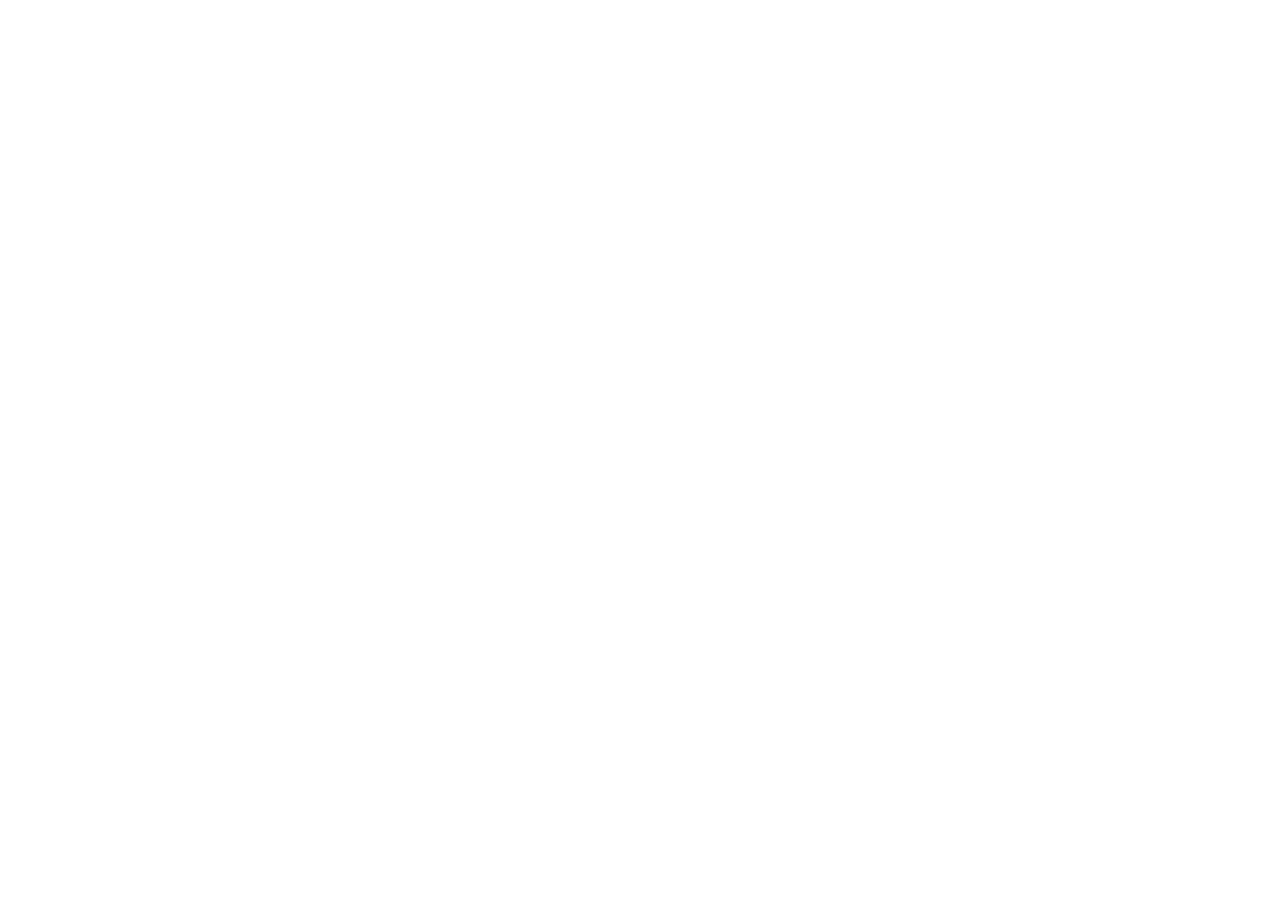
==== pages/administrador.html @ 975603d1 "detalles de pages" ====
<!DOCTYPE html>
<html lang="es">
<head>
    <meta charset="UTF-8">
    <meta name="viewport" content="width=device-width, initial-scale=1.0">
    <meta name="description" content="">
    <meta name="keywords" content="">
    <meta name="author" content="Maximiliano A. Gomez">
    <link rel="stylesheet" href="./css/bootstrap.min.css">
    <link rel="stylesheet" href="./css/style.css">
    <title>El Club De Peliculas HD</title>
</head>
<body>
    
</body>
<script src="/js/app.js"></script>
<script src="./js/bootstrap.min.js"></script>
</html>
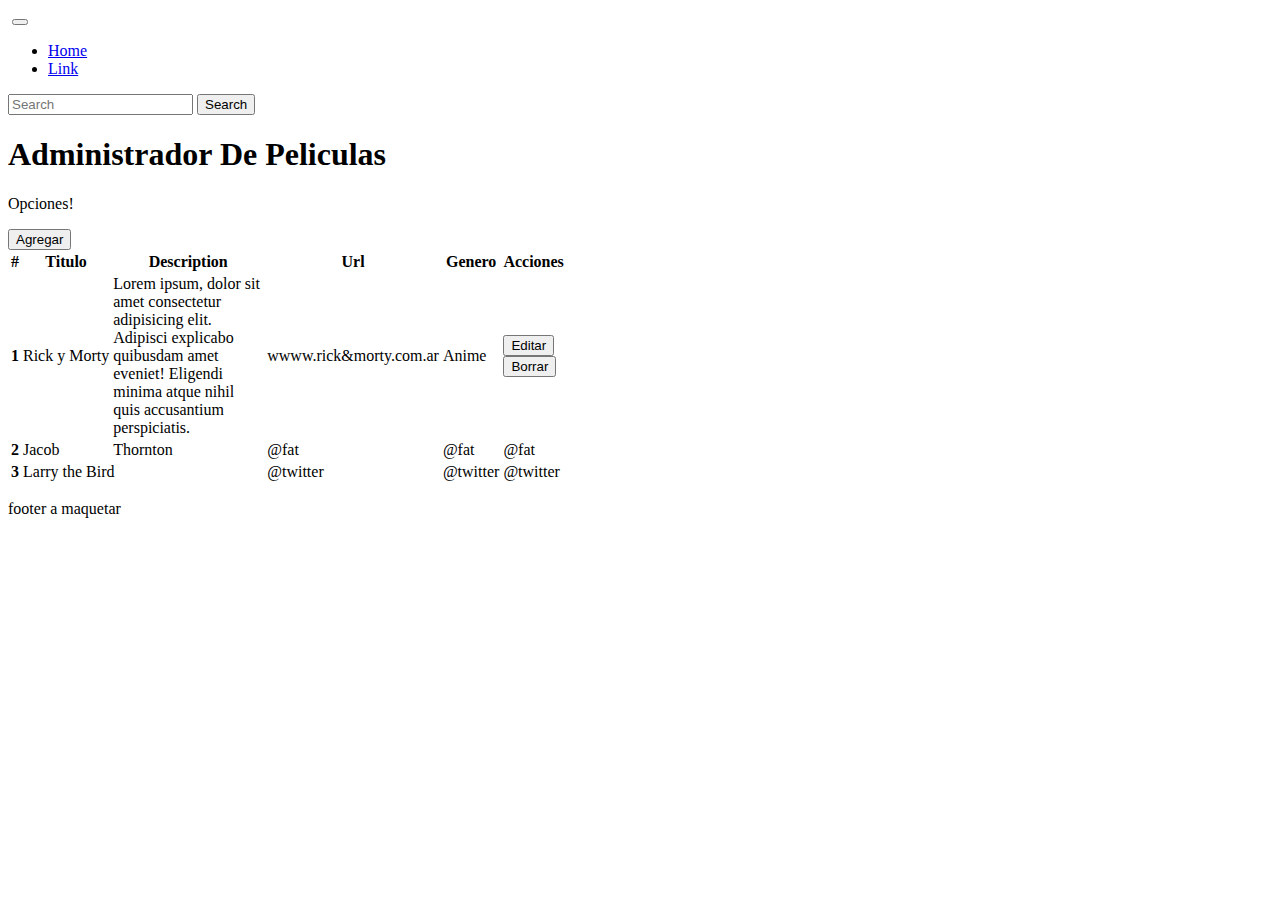
==== commit 7fd7701e: "avanze de maquetado d page administrador" ====
--- a/pages/administrador.html
+++ b/pages/administrador.html
@@ -6,13 +6,88 @@
     <meta name="description" content="">
     <meta name="keywords" content="">
     <meta name="author" content="Maximiliano A. Gomez">
-    <link rel="stylesheet" href="./css/bootstrap.min.css">
-    <link rel="stylesheet" href="./css/style.css">
+    <link rel="stylesheet" href="../css/bootstrap.min.css">
+    <link rel="stylesheet" href="../css/style.css">
     <title>El Club De Peliculas HD</title>
 </head>
 <body>
+    <header>
+        <nav class="navbar navbar-expand-lg bg-body-tertiary">
+            <div class="container-fluid">
+              <a class="navbar-brand" href="../index.html"><img class="img-fluid" src="../img/palomitas-de-maiz.png" alt=""></a>
+              <button class="navbar-toggler" type="button" data-bs-toggle="collapse" data-bs-target="#navbarSupportedContent" aria-controls="navbarSupportedContent" aria-expanded="false" aria-label="Toggle navigation">
+                <span class="navbar-toggler-icon"></span>
+              </button>
+              <div class="collapse navbar-collapse" id="navbarSupportedContent">
+                <ul class="navbar-nav me-auto mb-2 mb-lg-0">
+                  <li class="nav-item">
+                    <a class="nav-link active" aria-current="page" href="#">Home</a>
+                  </li>
+                  <li class="nav-item">
+                    <a class="nav-link" href="#">Link</a>
+                  </li>
+                </ul>
+                <form class="d-flex" role="search">
+                  <input class="form-control me-2" type="search" placeholder="Search" aria-label="Search">
+                  <button class="btn btn-outline-success" type="submit">Search</button>
+                </form>
+              </div>
+            </div>
+          </nav>
+    </header>
+
+    <main class=" container my-3">
+        <p><h1 class=" text-center">Administrador De Peliculas </h1></p>
+        <div class=" d-flex">
+          <p class="m-1 me-3">Opciones!</p>
+          <button class="btn btn-primary">Agregar</button>
+        </div>
+        <div class="table-responsive">
+            <table class="table">
+                <thead>
+                  <tr>
+                    <th scope="col">#</th>
+                    <th scope="col">Titulo</th>
+                    <th scope="col">Description</th>
+                    <th scope="col">Url</th>
+                    <th scope="col">Genero</th>
+                    <th scope="col">Acciones</th>
+                  </tr>
+                </thead>
+                <tbody>
+                  <tr>
+                    <th scope="row">1</th>
+                    <td>Rick y Morty</td>
+                    <td class="text-truncate" style="max-width: 150px;">Lorem ipsum, dolor sit amet consectetur adipisicing elit. Adipisci explicabo quibusdam amet eveniet! Eligendi minima atque nihil quis accusantium perspiciatis.</td>
+                    <td>wwww.rick&morty.com.ar</td>
+                    <td>Anime</td>
+                    <td><button class="btn btn-warning">Editar</button> <br><button class="btn btn-danger">Borrar</button></td>
+                  </tr>
+                  <tr>
+                    <th scope="row">2</th>
+                    <td>Jacob</td>
+                    <td>Thornton</td>
+                    <td>@fat</td>
+                    <td>@fat</td>
+                    <td>@fat</td>
+                  </tr>
+                  <tr>
+                    <th scope="row">3</th>
+                    <td colspan="2">Larry the Bird</td>
+                    <td>@twitter</td>
+                    <td>@twitter</td>
+                    <td>@twitter</td>
+                  </tr>
+                </tbody>
+              </table>
+        </div>
+    </main>
+
+    <footer class="container-fluid bg-black text-center text-light py-3">
+        <p> footer a maquetar</p>
+    </footer>
     
 </body>
-<script src="/js/app.js"></script>
-<script src="./js/bootstrap.min.js"></script>
+<script src="../js/app.js"></script>
+<script src="../js/bootstrap.min.js"></script>
 </html>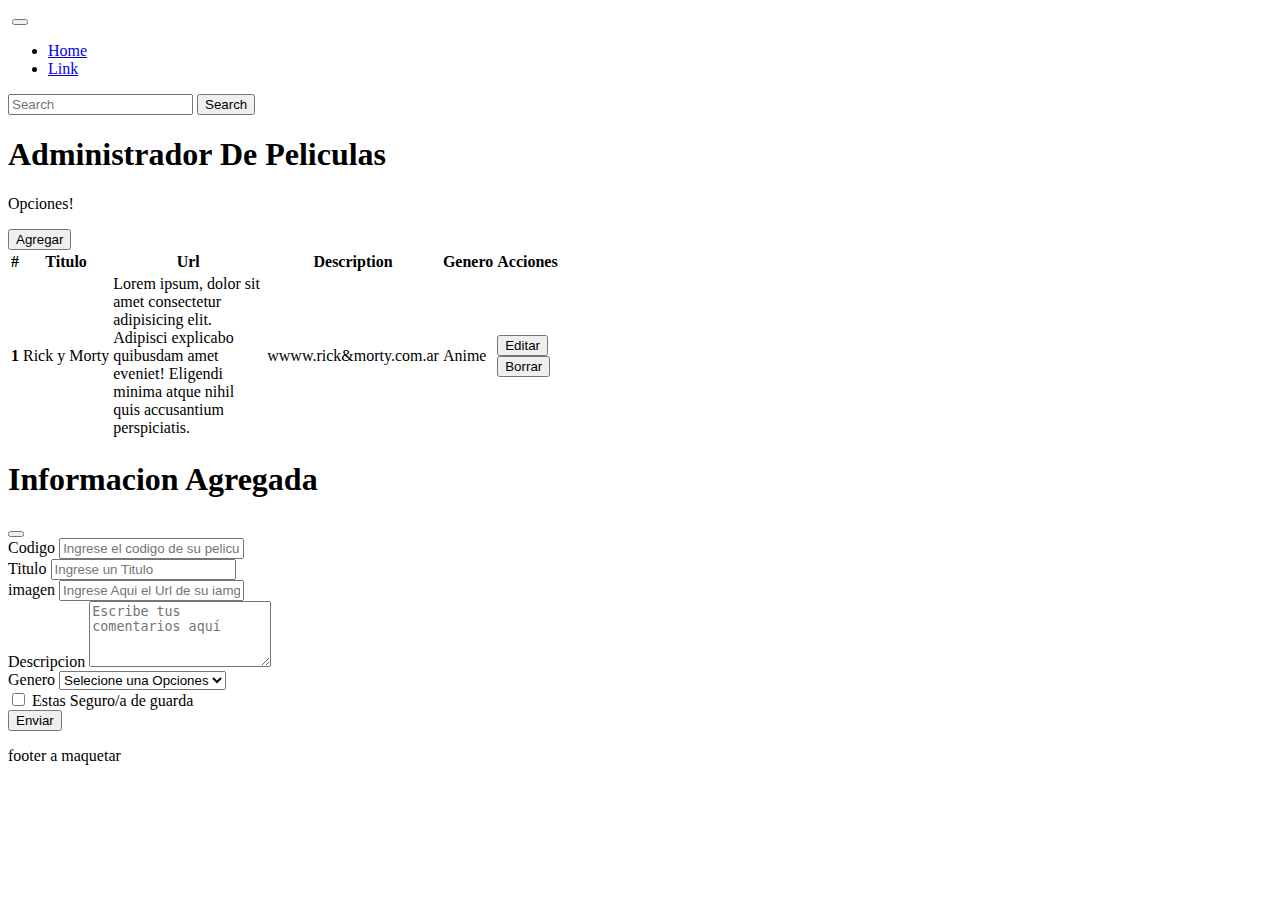
==== commit afb9154f: "detalles en maquetado de modal" ====
--- a/pages/administrador.html
+++ b/pages/administrador.html
@@ -40,7 +40,7 @@
         <p><h1 class=" text-center">Administrador De Peliculas </h1></p>
         <div class=" d-flex">
           <p class="m-1 me-3">Opciones!</p>
-          <button class="btn btn-primary">Agregar</button>
+          <button class="btn btn-primary" data-bs-toggle="modal" data-bs-target="#modalPeliculas">Agregar</button>
         </div>
         <div class="table-responsive">
             <table class="table">
@@ -48,8 +48,8 @@
                   <tr>
                     <th scope="col">#</th>
                     <th scope="col">Titulo</th>
+                    <th scope="col">Url</th>
                     <th scope="col">Description</th>
-                    <th scope="col">Url</th>
                     <th scope="col">Genero</th>
                     <th scope="col">Acciones</th>
                   </tr>
@@ -63,26 +63,57 @@
                     <td>Anime</td>
                     <td><button class="btn btn-warning">Editar</button> <br><button class="btn btn-danger">Borrar</button></td>
                   </tr>
-                  <tr>
-                    <th scope="row">2</th>
-                    <td>Jacob</td>
-                    <td>Thornton</td>
-                    <td>@fat</td>
-                    <td>@fat</td>
-                    <td>@fat</td>
-                  </tr>
-                  <tr>
-                    <th scope="row">3</th>
-                    <td colspan="2">Larry the Bird</td>
-                    <td>@twitter</td>
-                    <td>@twitter</td>
-                    <td>@twitter</td>
-                  </tr>
                 </tbody>
               </table>
         </div>
     </main>
+<!-- Modal -->
+<div class="modal fade" id="modalPeliculas" tabindex="-1" aria-labelledby="modalPeliculasLabel" aria-hidden="true">
+  <div class="modal-dialog">
+    <div class="modal-content">
+      <div class="modal-header">
+        <h1 class="modal-title fs-5" id="modalPeliculasLabel">Informacion Agregada</h1>
+        <button type="button" class="btn-close" data-bs-dismiss="modal" aria-label="Close"></button>
+      </div>
+      <div class="modal-body">
+        <form>
+          <div class="mb-3">
+            <label for="CodigoPeliculas" class="form-label">Codigo</label>
+            <input type="text" class="form-control" id="CodigoPeliculas" placeholder="Ingrese el codigo de su pelicula" aria-describedby="codigo">
+          </div>
+          <div class="mb-3">
+            <label for="TituloPeliculas" class="form-label">Titulo</label>
+            <input type="text" class="form-control" required minlength="5" maxlength="50" id="TituloPeliculas" placeholder="Ingrese un Titulo" aria-describedby="titulo">
+          </div>
+          <div class="mb-3">
+            <label for="imagenPeliculas" class="form-label" >imagen</label>
+            <input type="text" class="form-control "  id="imagenPeliculas" placeholder="Ingrese Aqui el Url de su iamgen" aria-describedby="imagen">
+          </div>
+          <div class="mb-3">
+            <label for="DescriptionPeliculas" class="form-label d-flex">Descripcion</label>
+            <textarea id="DescriptionPeliculas" required minlength="50" maxlength="100" rows="4" class="form-control" placeholder="Escribe tus comentarios aquí"></textarea> 
+          </div>
+          <div class="mb-3">
+            <label for="generoPeliculas" class="form-label">Genero</label>
+            <select id="generoPeliculas" class="form-control">
+              <option value="">Selecione una Opciones</option>
+              <option value="Comedia">Comedia</option>
+              <option value="Accion">Accion</option>
+              <option value="Fantasia">Fantasia</option>
+              <option value="Terror">Terror</option>
+            </select>
+          </div>
+          <div class="mb-3 form-check">
+            <input type="checkbox" class="form-check-input" id="check1">
+            <label class="form-check-label " for="check1">Estas Seguro/a de guarda</label>
+          </div>
+          <button type="submit" class="btn btn-primary">Enviar</button>
+        </form>
 
+      </div>
+    </div>
+  </div>
+</div>
     <footer class="container-fluid bg-black text-center text-light py-3">
         <p> footer a maquetar</p>
     </footer>
